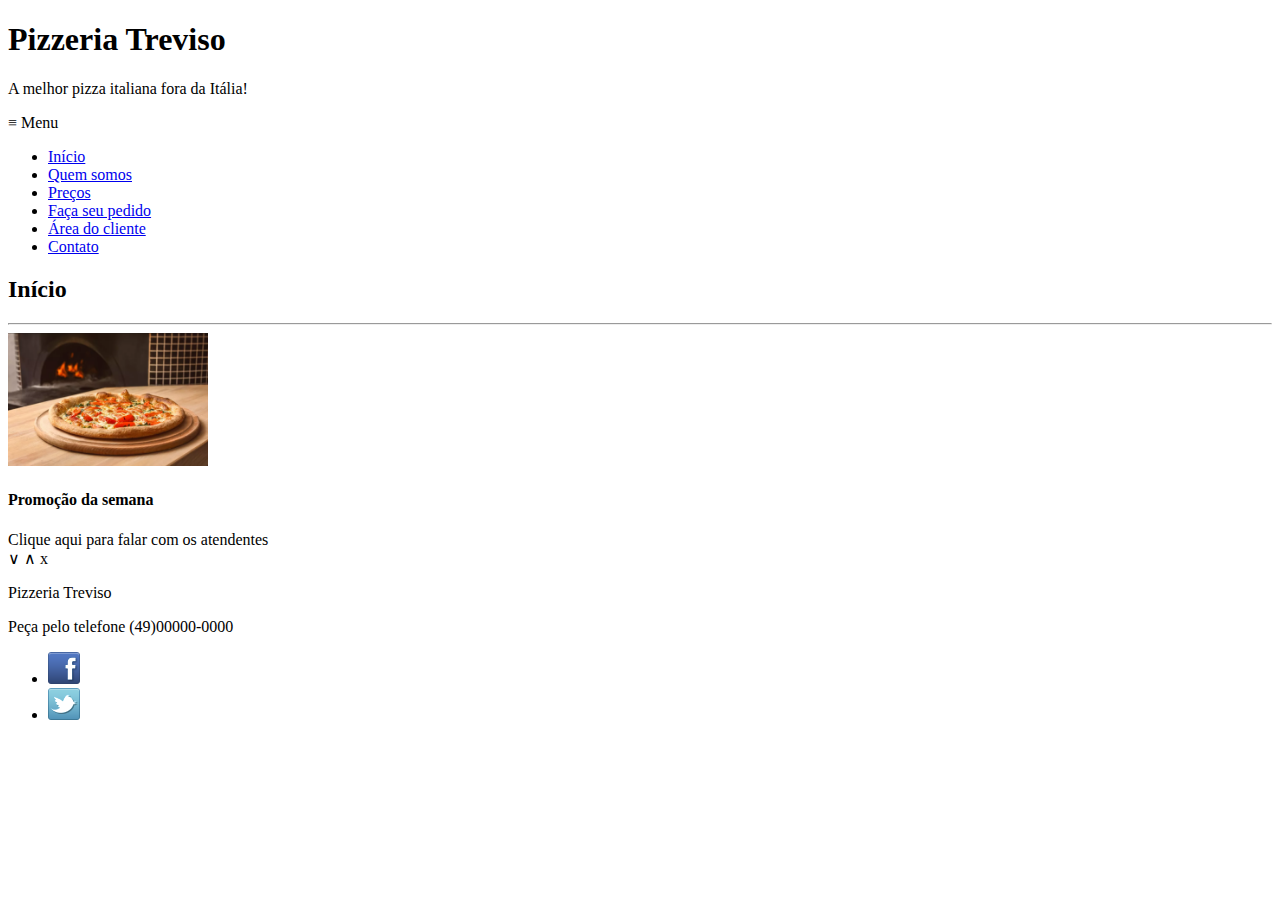
==== paginas/index.html @ ff7186c4 "Add files via upload" ====
<!doctype html>

<html lang="pt-br">
    <head>
        <title>Pizzeria Treviso</title>
        <meta charset="utf-8">
        <meta name="author" content="Patrícia Trevisan">
        <meta name="description" content="Melhor pizza da cidade.">
        <meta name="keywords" content="pizza, delivey, comida">
        <meta name="viewport" content="width=device-width, initial scale=1.0">
        <link rel="stylesheet" href="assets/css/estilos.css">
    </head>

    <body>
        <header>
            <h1>Pizzeria Treviso</h1>
            <p>A melhor pizza italiana fora da Itália!</p>
            <span id="showMenu" onclick="showMenu()">&equiv; Menu</span>
        </header>
        <nav>
            <ul>
                <li><a href="index.html">Início</a></li>
                <li><a href="quemsomos.html">Quem somos</a></li>
                <li><a href="precos.html">Preços</a></li>
                <li><a href="pedido.html">Faça seu pedido</a></li>
                <li><a href="cliente.html">Área do cliente</a></li>
                <li><a href="contato.html">Contato</a></li>
            </ul>
        </nav>
        <main>
            <!-- conteúdo específico -->
            <h2>Início</h2>
            <hr>
            <div id="imgPizza">
                <picture>
                    <source media="(min-width: 700px)" srcset="../imagens/pizza.png" width="200px">
                    <img src="../imagens/pizza.png" id="pizza" alt="Imagem de uma pizza com um forno a lenha ao fundo">
                </picture>
            </div>
        </main>
        <aside>
            <h4>Promoção da semana</h4>
        </aside>
        <footer>
            <div id="chat">
                <div id="texto">Clique aqui para falar com os atendentes</div>
                <div id="botoes">
                    <span id="minChat" class="btChat" onclick="minChat()">&or;</span>
                    <span id="maxChat" class="btChat" onclick="maxChat()">&and;</span>
                    <span id="closeChat" class="btChat" onclick="closeChat()">x</span>
                </div>
            </div>
            <p>Pizzeria Treviso</p>
            <p>
                Peça pelo telefone (49)00000-0000
            </p>
            <ul>
                <li><a href="https://www.facebook.com/pizzeriatreviso/"><img src="../imagens/facebook.png" alt="Facebook"></a>
                </li>
                <li><a href="https://www.twitter.com/pizzeriatreviso/"><img src="../imagens/twitter.png" alt="Twitter"></a>
                </li>
            </ul>
        </footer>
    </body>
</html>
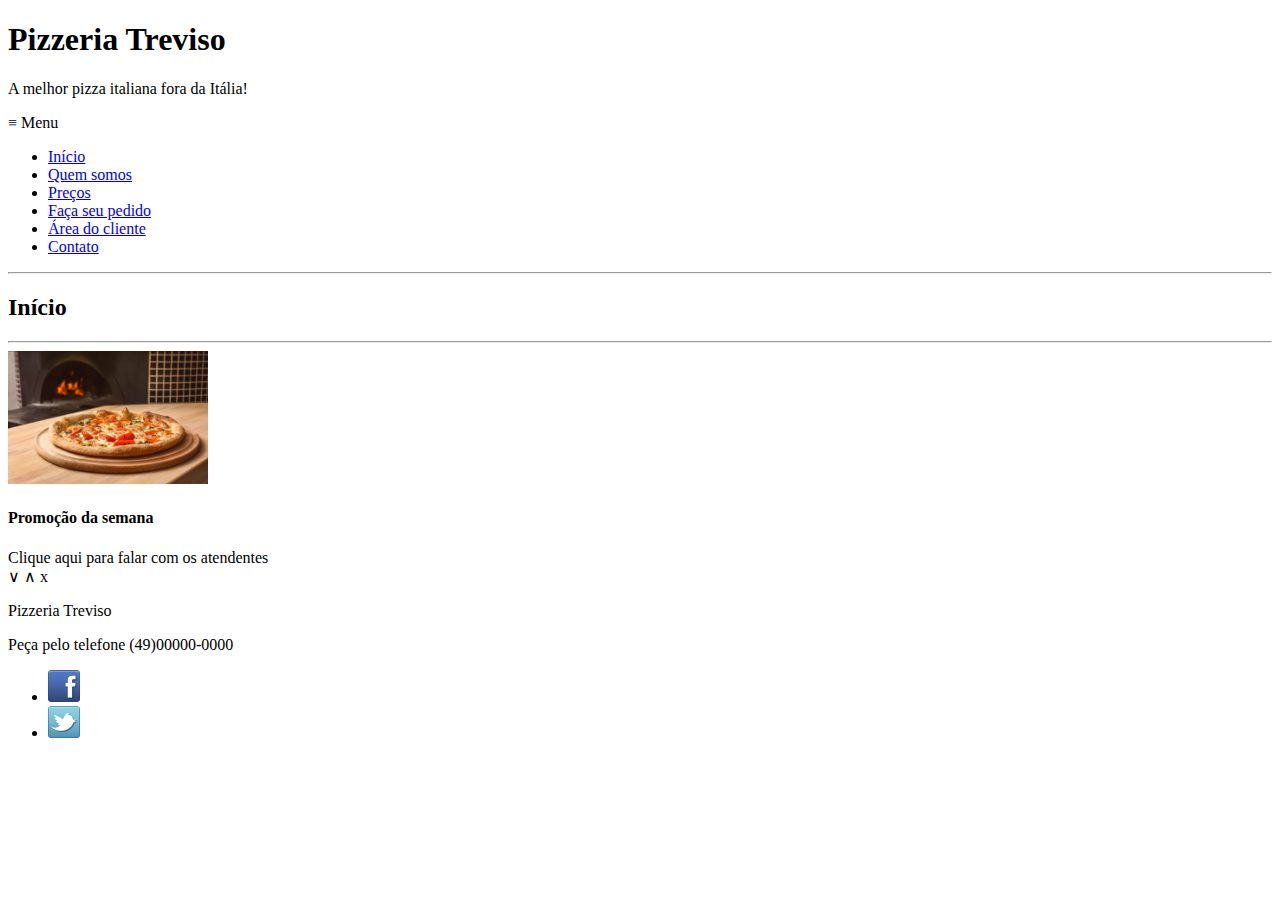
==== commit 514b0634: "Update index.html" ====
--- a/paginas/index.html
+++ b/paginas/index.html
@@ -8,8 +8,7 @@
         <meta name="description" content="Melhor pizza da cidade.">
         <meta name="keywords" content="pizza, delivey, comida">
         <meta name="viewport" content="width=device-width, initial scale=1.0">
-        <link rel="stylesheet" href="assets/css/estilos.css">
-    </head>
+        <link rel="stylesheet" href="../CSS/estilos.css">    </head>
 
     <body>
         <header>
@@ -27,8 +26,8 @@
                 <li><a href="contato.html">Contato</a></li>
             </ul>
         </nav>
+        <hr>
         <main>
-            <!-- conteúdo específico -->
             <h2>Início</h2>
             <hr>
             <div id="imgPizza">
@@ -62,4 +61,5 @@
             </ul>
         </footer>
     </body>
-</html>+    <script src="../JS/funcoes.js"></script>
+</html>
